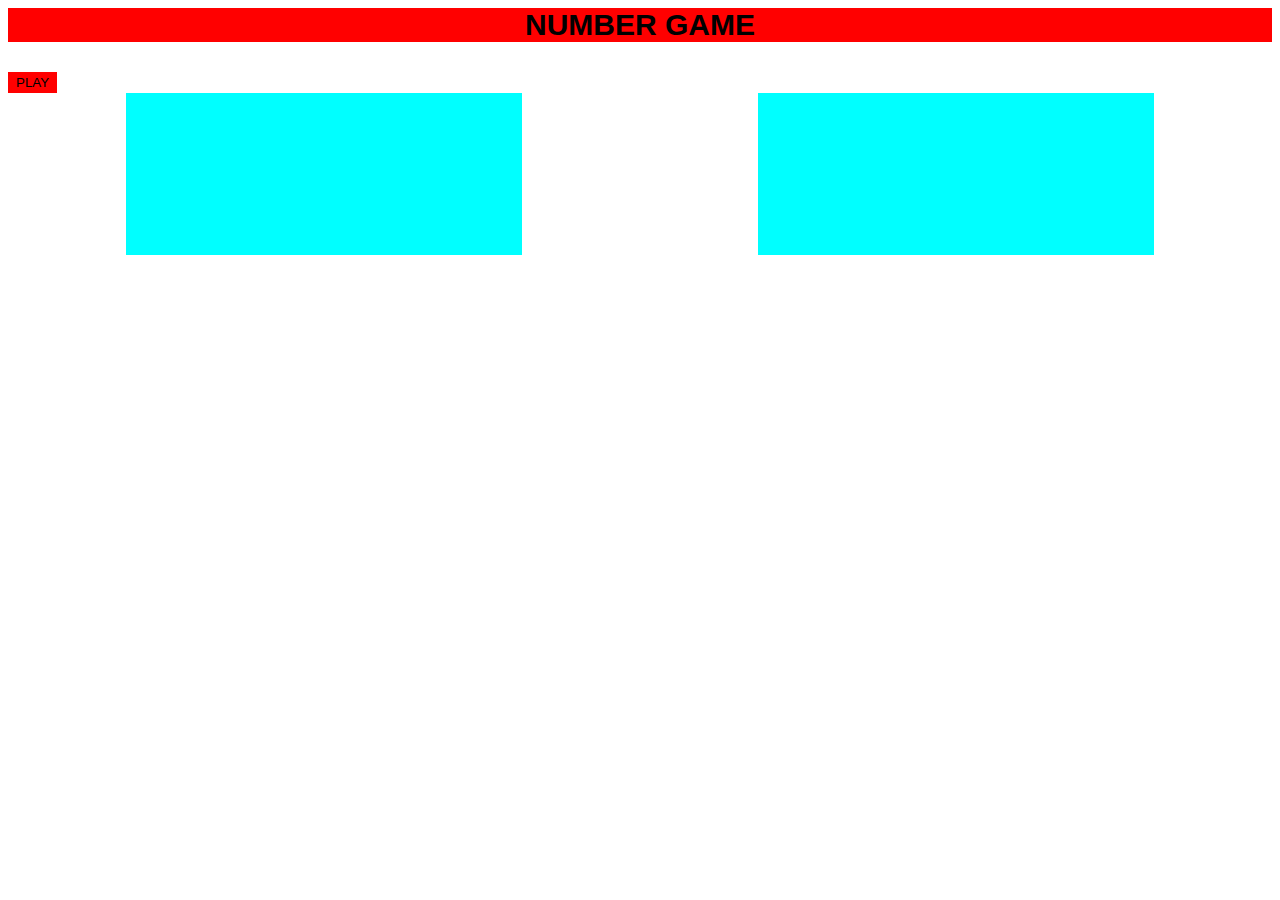
==== index.html @ 199e48a5 "update" ====
<!DOCTYPE html>
<html>
<head>
<title>Game</title>
<link rel="stylesheet" href="css/style.css">
</head>
<body>
<div class="game">NUMBER GAME</div>
<div id="val"></div>
<button type="button" id="click">PLAY</button>
<div id="play"></div>
 <script>
   let gameSite=document.getElementById("val");      
   let clickFun=document.getElementById("click");    
   let plyFun=document.getElementById("play"); 
   let gmPly=document.createElement("div");
   let ply1=document.createElement("div");
   let ply2=document.createElement("div");
   let oneTag=document.createElement("span");
   let twoTag=document.createElement("span"); 
        gmPly.setAttribute("class","flex");
        ply1.setAttribute("class","p1");
        ply2.setAttribute("class","p2");
        oneTag.setAttribute("class","oneval");
        twoTag.setAttribute("class","twoval");
        oneTag.setAttribute("style","display:none");
        twoTag.setAttribute("style","display:none");
        gameSite.setAttribute("class","value");
        clickFun.setAttribute("class","btn");
               
        oneTag.innerText="1";  
        twoTag.innerText="2";
         ply1.append(oneTag);
         ply2.append(twoTag);
         gmPly.append(ply1,ply2);
        plyFun.appendChild(gmPly); 
       clickFun.addEventListener("click",function(){
               let number=Math.floor(Math.random()*2+1);

                       gameSite.innerText=number;  
          });
       ply1.addEventListener("click",function(){
           if(oneTag.innerText==gameSite.innerText){
          alert("congrat you are clicked perfect match"); 
        oneTag.setAttribute("style","display:block");
        twoTag.setAttribute("style","display:none");
}
});
       ply2.addEventListener("click",function(){
        if(twoTag.innerText==gameSite.innerText){
          alert("congrat you are clicked perfect match");
          oneTag.setAttribute("style","display:none");
          twoTag.setAttribute("style","display:block");
}
}); 
 </script>
</body>
</html>
---- css/style.css ----
.js-cpy{}
html{
     font-family: 'Merienda', cursive;
     font-family: arial	, sans-serif;
}
.container {
        width:100%;
	margin: 0 auto;
	padding: 0 15px;
}
.row {
	display:flex;
	flex-wrap:wrap;
	margin: 0 -15px;
}
.p-0{
padding:0 !important;
}
.m-0{
 margin:0;
}
.d-flex{
  display:flex;
}
.d-block{
  display:block !important;
}
.text-align-center{
 text-align:center;
}
.text-align-right{
  text-align:right;
}
.align-items-center{
   align-items:center;
}
.justify-content-spacebetween{
   justify-content:space-between;
}
.text-decoration-none{
 text-decoration:none !important;
}
.ps-0{
 padding-left:0 !important;
}

.game{
  background-color:red;
  font-size:30px;
  font-weight:600;
  text-align:center;
}
.value{
    background-color: black;
    color: #fff;
    text-align: center;
    font-size: 120px;
}
.btn{
    background-color: red;
    border: solid 2px red;
    margin-top: 30px;
}
.oneval{
    background-color: aliceblue;
    width: 300px;
    text-align: center;
    padding: 50px;
    font-size: 60px;
}
.twoval{
    background-color: aliceblue;
    width: 300px;
    text-align: center;
    padding: 50px;
    font-size: 60px;
}
.flex{
    display: flex;
    justify-content: space-around;
}
.p1{
    background-color: aqua;
    width: 396px;
    height: 162px;
}
.p2{
    background-color: aqua;
    width: 396px;
    height: 162px;
}
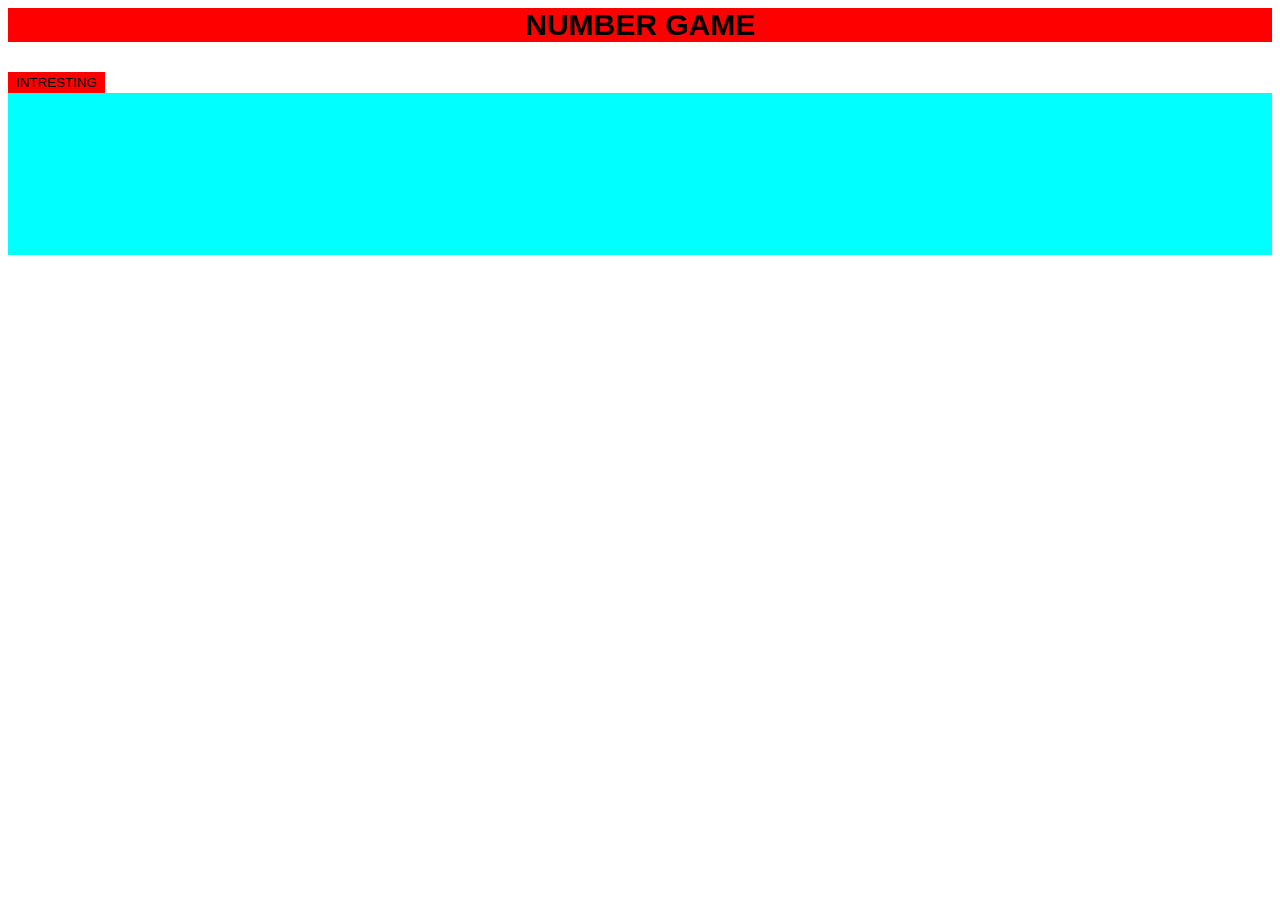
==== commit c563fe04: "update" ====
--- a/index.html
+++ b/index.html
@@ -7,7 +7,7 @@
 <body>
 <div class="game">NUMBER GAME</div>
 <div id="val"></div>
-<button type="button" id="click">PLAY</button>
+<button type="button" id="click">INTRESTING</button>
 <div id="play"></div>
  <script>
    let gameSite=document.getElementById("val");      
@@ -16,42 +16,154 @@
    let gmPly=document.createElement("div");
    let ply1=document.createElement("div");
    let ply2=document.createElement("div");
+   let ply3=document.createElement("div");
+   let ply4=document.createElement("div");
+   let ply5=document.createElement("div");
+   let ply6=document.createElement("div");
+   let ply7=document.createElement("div");
+   let ply8=document.createElement("div");
+   let ply9=document.createElement("div");
+   let ply10=document.createElement("div");
    let oneTag=document.createElement("span");
-   let twoTag=document.createElement("span"); 
+   let twoTag=document.createElement("span");
+   let threeTag=document.createElement("span");
+   let fourTag=document.createElement("span");
+   let fiveTag=document.createElement("span");
+   let sixTag=document.createElement("span");
+   let sevenTag=document.createElement("span");
+   let eightTag=document.createElement("span");
+   let nineTag=document.createElement("span"); 
+   let tenTag=document.createElement("span");
         gmPly.setAttribute("class","flex");
         ply1.setAttribute("class","p1");
-        ply2.setAttribute("class","p2");
+        ply2.setAttribute("class","p1");
+        ply3.setAttribute("class","p1");
+        ply4.setAttribute("class","p1");
+        ply5.setAttribute("class","p1");
+        ply6.setAttribute("class","p1");
+        ply7.setAttribute("class","p1");
+        ply8.setAttribute("class","p1");
+        ply9.setAttribute("class","p1");
+        ply10.setAttribute("class","p1");
         oneTag.setAttribute("class","oneval");
         twoTag.setAttribute("class","twoval");
+        threeTag.setAttribute("class","oneval");
+        fourTag.setAttribute("class","twoval");
+        fiveTag.setAttribute("class","oneval");
+        sixTag.setAttribute("class","twoval");
+        sevenTag.setAttribute("class","oneval");
+        eightTag.setAttribute("class","twoval");
+        nineTag.setAttribute("class","oneval");
+        tenTag.setAttribute("class","twoval");
         oneTag.setAttribute("style","display:none");
         twoTag.setAttribute("style","display:none");
+        threeTag.setAttribute("style","display:none");
+        fourTag.setAttribute("style","display:none");
+        fiveTag.setAttribute("style","display:none");
+        sixTag.setAttribute("style","display:none");
+        sevenTag.setAttribute("style","display:none");
+        eightTag.setAttribute("style","display:none");
+        nineTag.setAttribute("style","display:none");
+        tenTag.setAttribute("style","display:none");
         gameSite.setAttribute("class","value");
         clickFun.setAttribute("class","btn");
                
         oneTag.innerText="1";  
         twoTag.innerText="2";
+        threeTag.innerText="3";  
+        fourTag.innerText="4";
+        fiveTag.innerText="5";  
+        sixTag.innerText="6";
+        sevenTag.innerText="7";  
+        eightTag.innerText="8";
+        nineTag.innerText="9";  
+        tenTag.innerText="10";
          ply1.append(oneTag);
          ply2.append(twoTag);
-         gmPly.append(ply1,ply2);
+         ply3.append(threeTag);
+         ply4.append(fourTag);
+         ply5.append(fiveTag);
+         ply6.append(sixTag);
+         ply7.append(sevenTag);
+         ply8.append(eightTag);
+         ply9.append(nineTag);
+         ply10.append(tenTag);
+         gmPly.append(ply1,ply2,ply3,ply4,ply5,ply6,ply7,ply8,ply9,ply10);
         plyFun.appendChild(gmPly); 
        clickFun.addEventListener("click",function(){
-               let number=Math.floor(Math.random()*2+1);
+               let number=Math.floor(Math.random()*10+1);
 
                        gameSite.innerText=number;  
           });
        ply1.addEventListener("click",function(){
            if(oneTag.innerText==gameSite.innerText){
-          alert("congrat you are clicked perfect match"); 
+          alert("congrats you are clicked perfect match"); 
         oneTag.setAttribute("style","display:block");
-        twoTag.setAttribute("style","display:none");
-}
+}       else
+          alert("wrong");
 });
        ply2.addEventListener("click",function(){
         if(twoTag.innerText==gameSite.innerText){
-          alert("congrat you are clicked perfect match");
-          oneTag.setAttribute("style","display:none");
+          alert("congrats you are clicked perfect match");
           twoTag.setAttribute("style","display:block");
-}
+}       else
+          alert("wrong");
+});
+       ply3.addEventListener("click",function(){
+        if(threeTag.innerText==gameSite.innerText){
+          alert("congrats you are clicked perfect match");
+          threeTag.setAttribute("style","display:block");
+}       else
+          alert("wrong");
+});
+       ply4.addEventListener("click",function(){
+        if(fourTag.innerText==gameSite.innerText){
+          alert("congrats you are clicked perfect match");
+          fourTag.setAttribute("style","display:block");
+}       else
+          alert("wrong");
+});
+       ply5.addEventListener("click",function(){
+        if(fiveTag.innerText==gameSite.innerText){
+          alert("congrats you are clicked perfect match");
+          fiveTag.setAttribute("style","display:block");
+}       else
+          alert("wrong");
+});
+       ply6.addEventListener("click",function(){
+        if(sixTag.innerText==gameSite.innerText){
+          alert("congrats you are clicked perfect match");
+          sixTag.setAttribute("style","display:block");
+}       else
+          alert("wrong");
+});
+       ply7.addEventListener("click",function(){
+        if(sevenTag.innerText==gameSite.innerText){
+          alert("congrats you are clicked perfect match");
+          sevenTag.setAttribute("style","display:block");
+}       else
+          alert("wrong");
+});
+       ply8.addEventListener("click",function(){
+        if(eightTag.innerText==gameSite.innerText){
+          alert("congrats you are clicked perfect match");
+          eightTag.setAttribute("style","display:block");
+}       else
+          alert("wrong");
+});
+       ply9.addEventListener("click",function(){
+        if(nineTag.innerText==gameSite.innerText){
+          alert("congrats you are clicked perfect match");
+          nineTag.setAttribute("style","display:block");
+}       else
+          alert("wrong");
+});
+       ply10.addEventListener("click",function(){
+        if(tenTag.innerText==gameSite.innerText){
+          alert("congrats you are clicked perfect match");
+          tenTag.setAttribute("style","display:block");
+}       else
+          alert("wrong");
 }); 
  </script>
 </body>
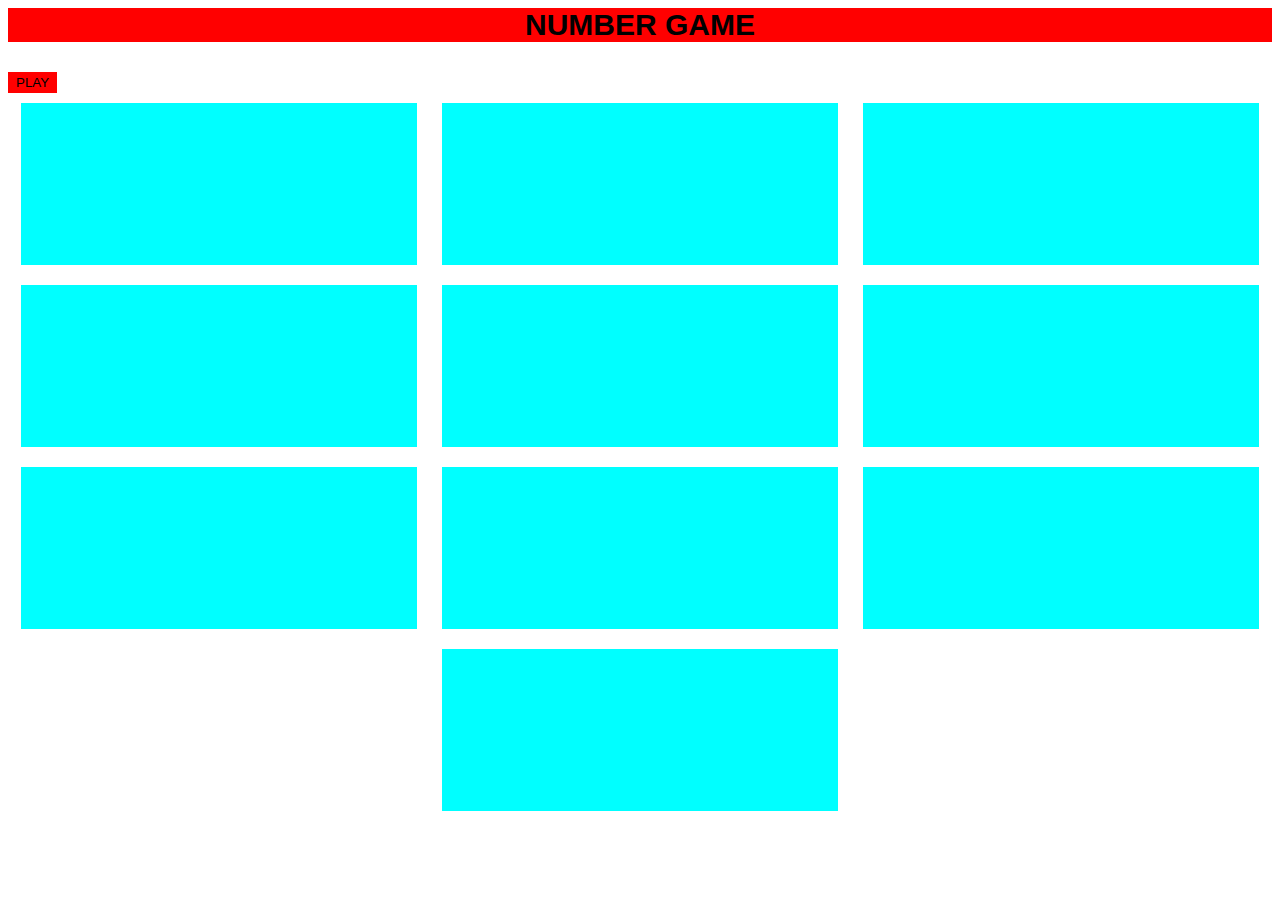
==== commit b1960b21: "update" ====
--- a/index.html
+++ b/index.html
@@ -7,7 +7,7 @@
 <body>
 <div class="game">NUMBER GAME</div>
 <div id="val"></div>
-<button type="button" id="click">INTRESTING</button>
+<button type="button" id="click">PLAY</button>
 <div id="play"></div>
  <script>
    let gameSite=document.getElementById("val");      
--- a/css/style.css
+++ b/css/style.css
@@ -78,14 +78,17 @@
 .flex{
     display: flex;
     justify-content: space-around;
+    flex-wrap:wrap;
 }
 .p1{
     background-color: aqua;
     width: 396px;
     height: 162px;
+    margin:10px;
 }
 .p2{
     background-color: aqua;
     width: 396px;
     height: 162px;
+    margin:10px;
 }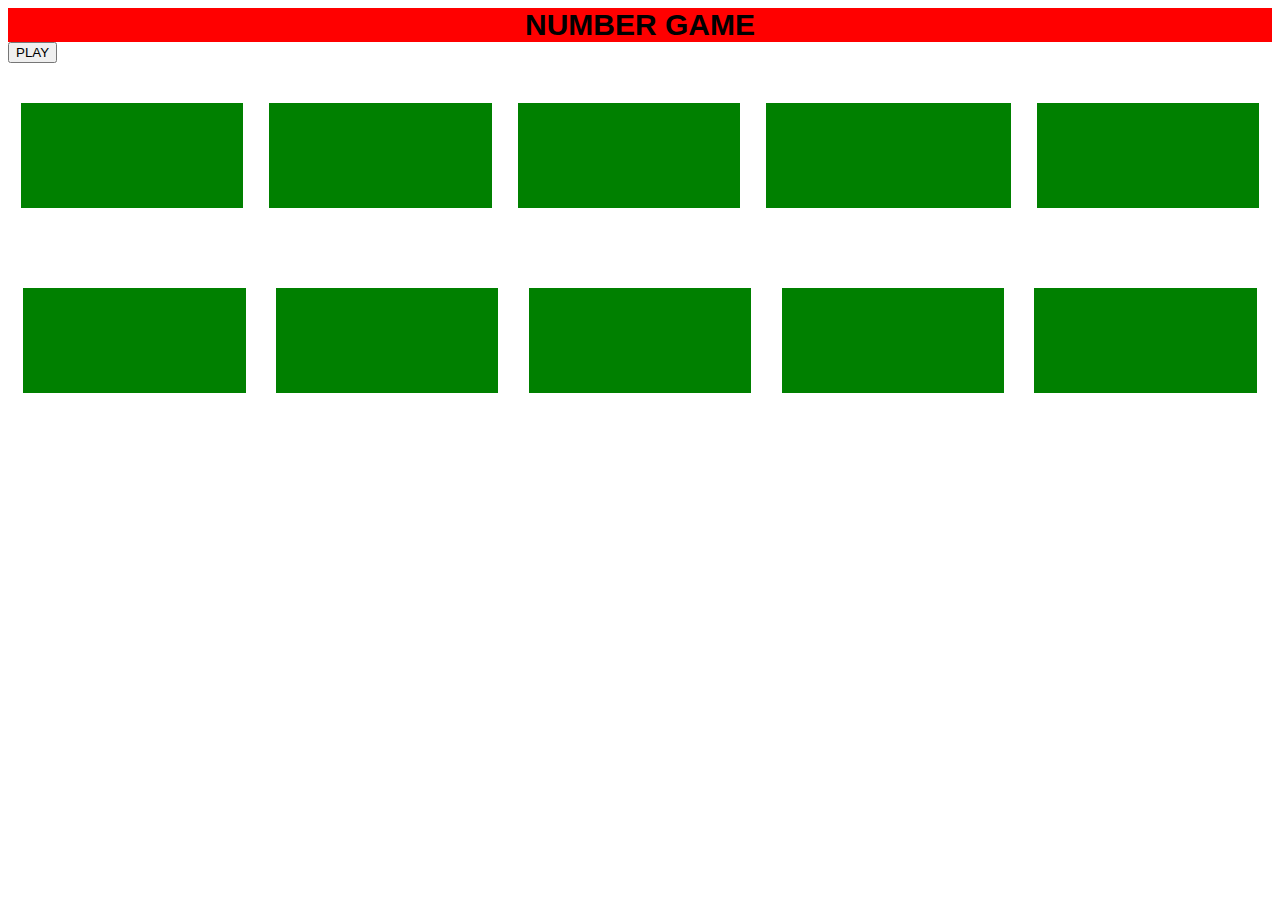
==== commit 5af6130a: "update" ====
--- a/index.html
+++ b/index.html
@@ -1,170 +1,80 @@
 <!DOCTYPE html>
 <html>
 <head>
-<title>Game</title>
+<title>Alter Game</title>
 <link rel="stylesheet" href="css/style.css">
 </head>
 <body>
 <div class="game">NUMBER GAME</div>
 <div id="val"></div>
-<button type="button" id="click">PLAY</button>
+<button type="button" onclick="gameCode()">PLAY</button>
 <div id="play"></div>
- <script>
-   let gameSite=document.getElementById("val");      
-   let clickFun=document.getElementById("click");    
-   let plyFun=document.getElementById("play"); 
-   let gmPly=document.createElement("div");
-   let ply1=document.createElement("div");
-   let ply2=document.createElement("div");
-   let ply3=document.createElement("div");
-   let ply4=document.createElement("div");
-   let ply5=document.createElement("div");
-   let ply6=document.createElement("div");
-   let ply7=document.createElement("div");
-   let ply8=document.createElement("div");
-   let ply9=document.createElement("div");
-   let ply10=document.createElement("div");
-   let oneTag=document.createElement("span");
-   let twoTag=document.createElement("span");
-   let threeTag=document.createElement("span");
-   let fourTag=document.createElement("span");
-   let fiveTag=document.createElement("span");
-   let sixTag=document.createElement("span");
-   let sevenTag=document.createElement("span");
-   let eightTag=document.createElement("span");
-   let nineTag=document.createElement("span"); 
-   let tenTag=document.createElement("span");
-        gmPly.setAttribute("class","flex");
-        ply1.setAttribute("class","p1");
-        ply2.setAttribute("class","p1");
-        ply3.setAttribute("class","p1");
-        ply4.setAttribute("class","p1");
-        ply5.setAttribute("class","p1");
-        ply6.setAttribute("class","p1");
-        ply7.setAttribute("class","p1");
-        ply8.setAttribute("class","p1");
-        ply9.setAttribute("class","p1");
-        ply10.setAttribute("class","p1");
-        oneTag.setAttribute("class","oneval");
-        twoTag.setAttribute("class","twoval");
-        threeTag.setAttribute("class","oneval");
-        fourTag.setAttribute("class","twoval");
-        fiveTag.setAttribute("class","oneval");
-        sixTag.setAttribute("class","twoval");
-        sevenTag.setAttribute("class","oneval");
-        eightTag.setAttribute("class","twoval");
-        nineTag.setAttribute("class","oneval");
-        tenTag.setAttribute("class","twoval");
-        oneTag.setAttribute("style","display:none");
-        twoTag.setAttribute("style","display:none");
-        threeTag.setAttribute("style","display:none");
-        fourTag.setAttribute("style","display:none");
-        fiveTag.setAttribute("style","display:none");
-        sixTag.setAttribute("style","display:none");
-        sevenTag.setAttribute("style","display:none");
-        eightTag.setAttribute("style","display:none");
-        nineTag.setAttribute("style","display:none");
-        tenTag.setAttribute("style","display:none");
-        gameSite.setAttribute("class","value");
-        clickFun.setAttribute("class","btn");
-               
-        oneTag.innerText="1";  
-        twoTag.innerText="2";
-        threeTag.innerText="3";  
-        fourTag.innerText="4";
-        fiveTag.innerText="5";  
-        sixTag.innerText="6";
-        sevenTag.innerText="7";  
-        eightTag.innerText="8";
-        nineTag.innerText="9";  
-        tenTag.innerText="10";
-         ply1.append(oneTag);
-         ply2.append(twoTag);
-         ply3.append(threeTag);
-         ply4.append(fourTag);
-         ply5.append(fiveTag);
-         ply6.append(sixTag);
-         ply7.append(sevenTag);
-         ply8.append(eightTag);
-         ply9.append(nineTag);
-         ply10.append(tenTag);
-         gmPly.append(ply1,ply2,ply3,ply4,ply5,ply6,ply7,ply8,ply9,ply10);
-        plyFun.appendChild(gmPly); 
-       clickFun.addEventListener("click",function(){
-               let number=Math.floor(Math.random()*10+1);
+ <script>       
+          var newNumber=[],rateNo=1;
+function gameCode(){
+     let gameVal=document.getElementById("val");
+          gameVal.setAttribute("class","gameDesign");
+          gameVal.style.textAlign="center";
+          gameVal.style.backgroundColor="yellow";    
+           let gval=Math.floor(Math.random()*10+1);
+               gameVal.innerText=gval;
+  }         
+function start(){
+          newNumber.forEach(function(value){
 
-                       gameSite.innerText=number;  
-          });
-       ply1.addEventListener("click",function(){
-           if(oneTag.innerText==gameSite.innerText){
-          alert("congrats you are clicked perfect match"); 
-        oneTag.setAttribute("style","display:block");
-}       else
-          alert("wrong");
-});
-       ply2.addEventListener("click",function(){
-        if(twoTag.innerText==gameSite.innerText){
-          alert("congrats you are clicked perfect match");
-          twoTag.setAttribute("style","display:block");
-}       else
-          alert("wrong");
-});
-       ply3.addEventListener("click",function(){
-        if(threeTag.innerText==gameSite.innerText){
-          alert("congrats you are clicked perfect match");
-          threeTag.setAttribute("style","display:block");
-}       else
-          alert("wrong");
-});
-       ply4.addEventListener("click",function(){
-        if(fourTag.innerText==gameSite.innerText){
-          alert("congrats you are clicked perfect match");
-          fourTag.setAttribute("style","display:block");
-}       else
-          alert("wrong");
-});
-       ply5.addEventListener("click",function(){
-        if(fiveTag.innerText==gameSite.innerText){
-          alert("congrats you are clicked perfect match");
-          fiveTag.setAttribute("style","display:block");
-}       else
-          alert("wrong");
-});
-       ply6.addEventListener("click",function(){
-        if(sixTag.innerText==gameSite.innerText){
-          alert("congrats you are clicked perfect match");
-          sixTag.setAttribute("style","display:block");
-}       else
-          alert("wrong");
-});
-       ply7.addEventListener("click",function(){
-        if(sevenTag.innerText==gameSite.innerText){
-          alert("congrats you are clicked perfect match");
-          sevenTag.setAttribute("style","display:block");
-}       else
-          alert("wrong");
-});
-       ply8.addEventListener("click",function(){
-        if(eightTag.innerText==gameSite.innerText){
-          alert("congrats you are clicked perfect match");
-          eightTag.setAttribute("style","display:block");
-}       else
-          alert("wrong");
-});
-       ply9.addEventListener("click",function(){
-        if(nineTag.innerText==gameSite.innerText){
-          alert("congrats you are clicked perfect match");
-          nineTag.setAttribute("style","display:block");
-}       else
-          alert("wrong");
-});
-       ply10.addEventListener("click",function(){
-        if(tenTag.innerText==gameSite.innerText){
-          alert("congrats you are clicked perfect match");
-          tenTag.setAttribute("style","display:block");
-}       else
-          alert("wrong");
-}); 
+            let playGame=document.getElementById("play");
+                playGame.setAttribute("class","flex");
+            let divElem=document.createElement("div");
+                divElem.setAttribute("class","position-relative");
+            let showVal=document.createElement("p");
+                showVal.setAttribute("class","gameDesign");                
+                showVal.setAttribute("id",rateNo+"gamecode");    
+            let  codeVal=document.createElement("p");
+                 codeVal.setAttribute("class","frontspace");                
+                 codeVal.setAttribute("id",rateNo+"space");
+                  showVal.innerText=value;
+                  divElem.append(showVal,codeVal);
+                  playGame.appendChild(divElem); 
+                   rateNo++;             
+
+        codeVal.addEventListener("click",function (){
+               let findVal=parseInt(this.id);
+                   let getData=document.getElementById(findVal+"gamecode"); 
+                   let gameData=document.getElementById("val");         
+                   let change=document.getElementById(findVal+"space"); 
+                          if(getData.innerText==gameData.innerText){
+                             alert("CONGRATS YOU FIND A CORRECT VALUE");
+                               change.style.display="none";
+                          }
+                          else{
+                             alert("SORRY YOU CLICK WRONG ANSWER");
+                          }
+})
+
+
+
+})
+}
+          
+       
+   
+
+       function num(){
+         while(newNumber.length<10){
+           var number=Math.floor(Math.random()*10+1);
+             let value=newNumber.find(val=>val==number);
+                if(value){}
+                else{ 
+                   newNumber.push(number);
+                }     
+       }
+      console.log(newNumber);
+    start();
+}   
+num();
  </script>
 </body>
-</html>+</html>
+
+
+
--- a/css/style.css
+++ b/css/style.css
@@ -13,35 +13,23 @@
 	flex-wrap:wrap;
 	margin: 0 -15px;
 }
-.p-0{
-padding:0 !important;
+.justify-content-around{
+  justify-content: space-around;
 }
-.m-0{
- margin:0;
+.js-cpy{}
+html{
+     font-family: 'Merienda', cursive;
+     font-family: arial	, sans-serif;
 }
-.d-flex{
-  display:flex;
+.container {
+        width:100%;
+	margin: 0 auto;
+	padding: 0 15px;
 }
-.d-block{
-  display:block !important;
-}
-.text-align-center{
- text-align:center;
-}
-.text-align-right{
-  text-align:right;
-}
-.align-items-center{
-   align-items:center;
-}
-.justify-content-spacebetween{
-   justify-content:space-between;
-}
-.text-decoration-none{
- text-decoration:none !important;
-}
-.ps-0{
- padding-left:0 !important;
+.row {
+	display:flex;
+	flex-wrap:wrap;
+	margin: 0 -15px;
 }
 
 .game{
@@ -50,45 +38,23 @@
   font-weight:600;
   text-align:center;
 }
-.value{
-    background-color: black;
-    color: #fff;
-    text-align: center;
-    font-size: 120px;
-}
-.btn{
+.gameDesign{
+     font-size: 40px;
     background-color: red;
-    border: solid 2px red;
-    margin-top: 30px;
-}
-.oneval{
-    background-color: aliceblue;
-    width: 300px;
-    text-align: center;
-    padding: 50px;
-    font-size: 60px;
-}
-.twoval{
-    background-color: aliceblue;
-    width: 300px;
-    text-align: center;
-    padding: 50px;
-    font-size: 60px;
+    padding: 30px 100px;
 }
 .flex{
     display: flex;
     justify-content: space-around;
     flex-wrap:wrap;
 }
-.p1{
-    background-color: aqua;
-    width: 396px;
-    height: 162px;
-    margin:10px;
+.frontspace{
+ position:absolute;
+ top:24px;
+ background-color:green;
+ width:100%;
+ height:105px;
 }
-.p2{
-    background-color: aqua;
-    width: 396px;
-    height: 162px;
-    margin:10px;
-}+.position-relative{
+  position:relative;
+}
